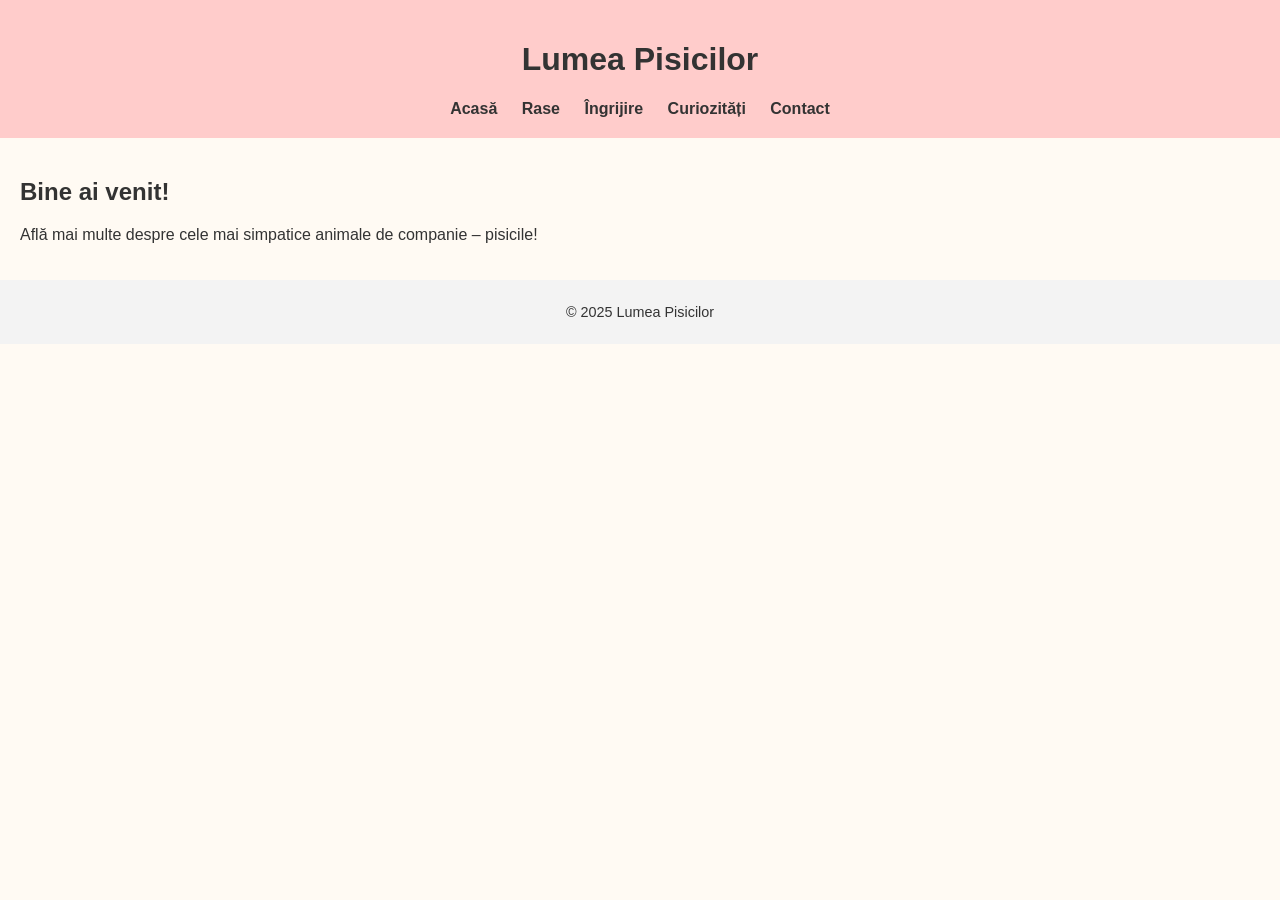
==== index.html @ e4df54bf "totul despre pisici" ====
<!DOCTYPE html>
<html lang="ro">
<head>
    <meta charset="UTF-8">
    <title>Lumea Pisicilor - Acasă</title>
    <link rel="stylesheet" href="style.css">
</head>
<body>
    <header>
        <h1>Lumea Pisicilor</h1>
        <nav>
            <a href="index.html">Acasă</a>
            <a href="rase.html">Rase</a>
            <a href="ingrijire.html">Îngrijire</a>
            <a href="curiozitati.html">Curiozități</a>
            <a href="contact.html">Contact</a>
        </nav>
    </header>
    <main>
        <h2>Bine ai venit!</h2>
        <p>Află mai multe despre cele mai simpatice animale de companie – pisicile!</p>
    </main>
    <footer>
        <p>&copy; 2025 Lumea Pisicilor</p>
    </footer>
</body>
</html>
---- style.css ----
body {
    font-family: Arial, sans-serif;
    background-color: #fffaf3;
    color: #333;
    margin: 0;
    padding: 0;
}

header {
    background-color: #ffcccb;
    padding: 20px;
    text-align: center;
}

nav a {
    margin: 0 10px;
    text-decoration: none;
    color: #333;
    font-weight: bold;
}

main {
    padding: 20px;
}

footer {
    background-color: #f3f3f3;
    text-align: center;
    padding: 10px;
    font-size: 0.9em;
}
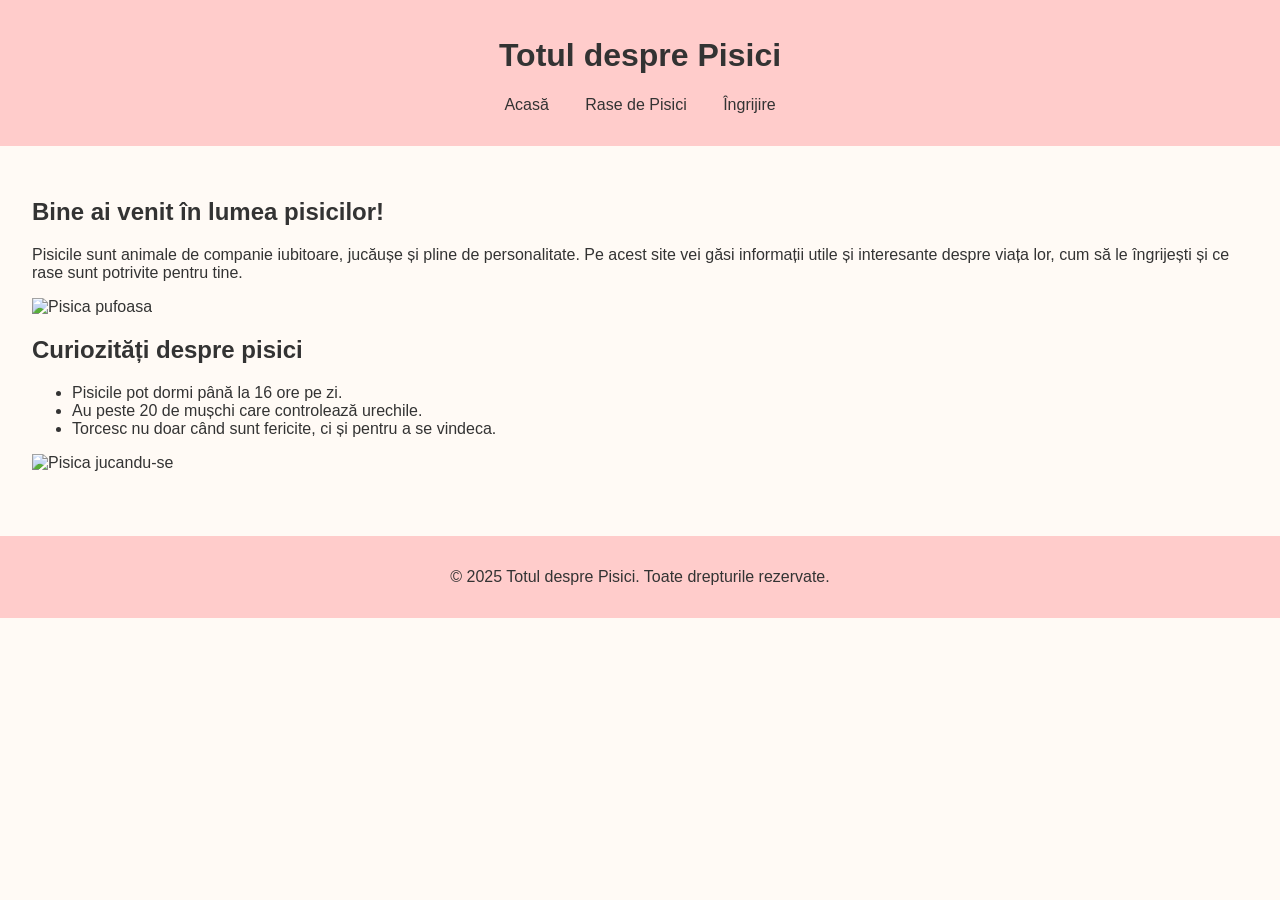
==== commit c0423baf: "totul despre pisici" ====
--- a/index.html
+++ b/index.html
@@ -1,27 +1,43 @@
 <!DOCTYPE html>
 <html lang="ro">
 <head>
-    <meta charset="UTF-8">
-    <title>Lumea Pisicilor - Acasă</title>
-    <link rel="stylesheet" href="style.css">
+  <meta charset="UTF-8">
+  <meta name="viewport" content="width=device-width, initial-scale=1.0">
+  <title>Totul despre Pisici</title>
+  <link rel="stylesheet" href="style.css">
 </head>
 <body>
-    <header>
-        <h1>Lumea Pisicilor</h1>
-        <nav>
-            <a href="index.html">Acasă</a>
-            <a href="rase.html">Rase</a>
-            <a href="ingrijire.html">Îngrijire</a>
-            <a href="curiozitati.html">Curiozități</a>
-            <a href="contact.html">Contact</a>
-        </nav>
-    </header>
-    <main>
-        <h2>Bine ai venit!</h2>
-        <p>Află mai multe despre cele mai simpatice animale de companie – pisicile!</p>
-    </main>
-    <footer>
-        <p>&copy; 2025 Lumea Pisicilor</p>
-    </footer>
+  <header>
+    <h1>Totul despre Pisici</h1>
+    <nav>
+      <ul>
+        <li><a href="index.html">Acasă</a></li>
+        <li><a href="rase.html">Rase de Pisici</a></li>
+        <li><a href="ingrijire.html">Îngrijire</a></li>
+      </ul>
+    </nav>
+  </header>
+
+  <main>
+    <section class="intro">
+      <h2>Bine ai venit în lumea pisicilor!</h2>
+      <p>Pisicile sunt animale de companie iubitoare, jucăușe și pline de personalitate. Pe acest site vei găsi informații utile și interesante despre viața lor, cum să le îngrijești și ce rase sunt potrivite pentru tine.</p>
+      <img src="images/pisica1.jpg" alt="Pisica pufoasa" class="responsive-img">
+    </section>
+
+    <section class="curiozitati">
+      <h2>Curiozități despre pisici</h2>
+      <ul>
+        <li>Pisicile pot dormi până la 16 ore pe zi.</li>
+        <li>Au peste 20 de mușchi care controlează urechile.</li>
+        <li>Torcesc nu doar când sunt fericite, ci și pentru a se vindeca.</li>
+      </ul>
+      <img src="images/pisica2.gif" alt="Pisica jucandu-se" class="responsive-img animated">
+    </section>
+  </main>
+
+  <footer>
+    <p>&copy; 2025 Totul despre Pisici. Toate drepturile rezervate.</p>
+  </footer>
 </body>
 </html>
--- a/style.css
+++ b/style.css
@@ -1,31 +1,55 @@
 body {
-    font-family: Arial, sans-serif;
-    background-color: #fffaf3;
-    color: #333;
-    margin: 0;
-    padding: 0;
+  font-family: 'Segoe UI', sans-serif;
+  margin: 0;
+  padding: 0;
+  background-color: #fffaf5;
+  color: #333;
 }
 
 header {
-    background-color: #ffcccb;
-    padding: 20px;
-    text-align: center;
+  background-color: #ffcccb;
+  padding: 1em;
+  text-align: center;
+}
+
+nav ul {
+  list-style: none;
+  padding: 0;
+}
+
+nav ul li {
+  display: inline;
+  margin: 0 1em;
 }
 
 nav a {
-    margin: 0 10px;
-    text-decoration: none;
-    color: #333;
-    font-weight: bold;
+  text-decoration: none;
+  color: #333;
 }
 
 main {
-    padding: 20px;
+  padding: 2em;
 }
 
 footer {
-    background-color: #f3f3f3;
-    text-align: center;
-    padding: 10px;
-    font-size: 0.9em;
-}+  background-color: #ffcccb;
+  text-align: center;
+  padding: 1em;
+  margin-top: 2em;
+}
+
+.responsive-img {
+  width: 100%;
+  max-width: 500px;
+  height: auto;
+}
+
+.animated {
+  animation: float 3s infinite ease-in-out;
+}
+
+@keyframes float {
+  0% { transform: translateY(0); }
+  50% { transform: translateY(-10px); }
+  100% { transform: translateY(0); }
+}
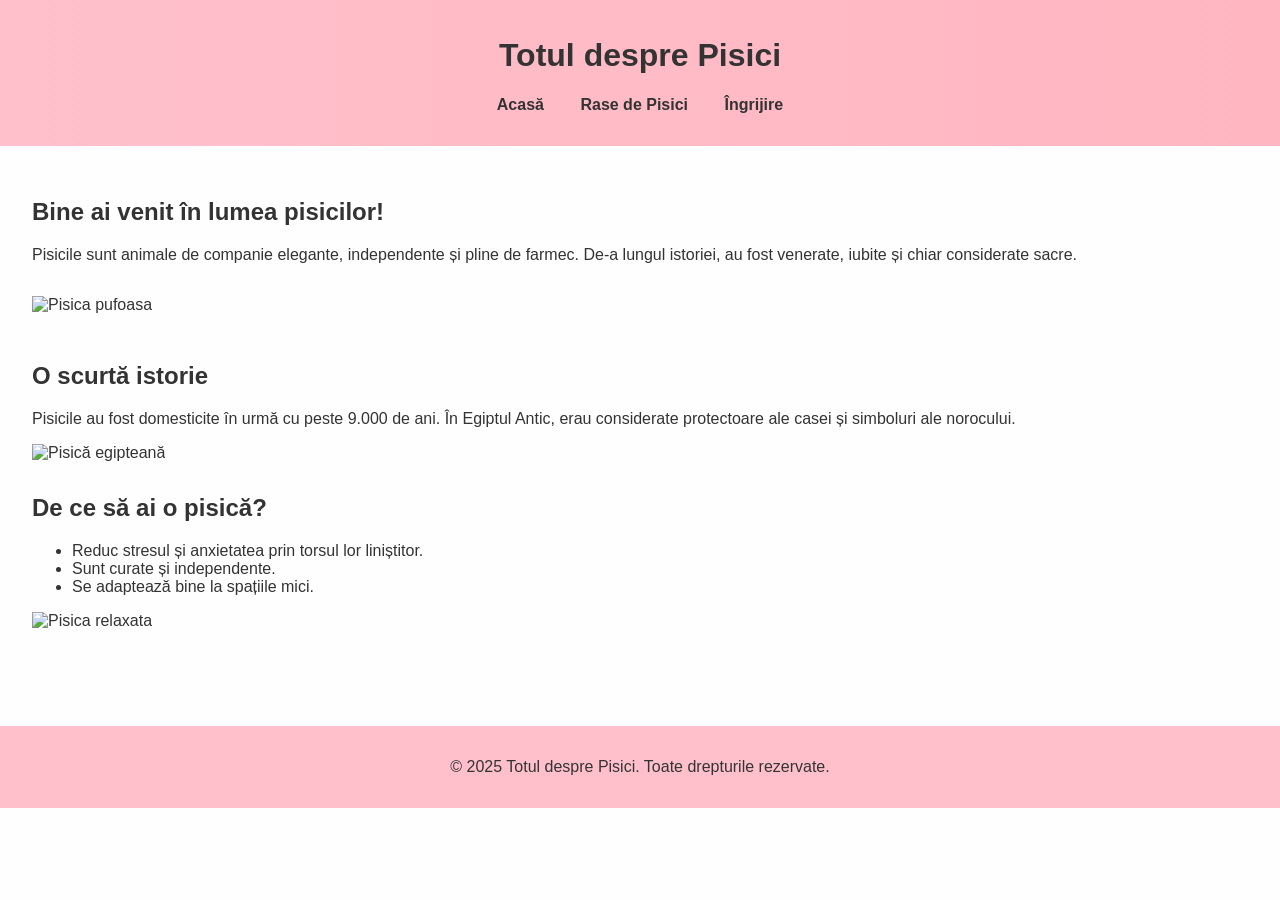
==== commit 575c84a0: "totul despre pisici" ====
--- a/index.html
+++ b/index.html
@@ -21,18 +21,24 @@
   <main>
     <section class="intro">
       <h2>Bine ai venit în lumea pisicilor!</h2>
-      <p>Pisicile sunt animale de companie iubitoare, jucăușe și pline de personalitate. Pe acest site vei găsi informații utile și interesante despre viața lor, cum să le îngrijești și ce rase sunt potrivite pentru tine.</p>
-      <img src="images/pisica1.jpg" alt="Pisica pufoasa" class="responsive-img">
+      <p>Pisicile sunt animale de companie elegante, independente și pline de farmec. De-a lungul istoriei, au fost venerate, iubite și chiar considerate sacre.</p>
+      <img src="https://cdn.pixabay.com/photo/2015/03/27/13/16/cat-694730_960_720.jpg" alt="Pisica pufoasa" class="responsive-img">
     </section>
 
-    <section class="curiozitati">
-      <h2>Curiozități despre pisici</h2>
+    <section class="istorie">
+      <h2>O scurtă istorie</h2>
+      <p>Pisicile au fost domesticite în urmă cu peste 9.000 de ani. În Egiptul Antic, erau considerate protectoare ale casei și simboluri ale norocului.</p>
+      <img src="https://cdn.pixabay.com/photo/2016/11/29/04/17/animal-1866475_1280.jpg" alt="Pisică egipteană">
+    </section>
+
+    <section class="beneficii">
+      <h2>De ce să ai o pisică?</h2>
       <ul>
-        <li>Pisicile pot dormi până la 16 ore pe zi.</li>
-        <li>Au peste 20 de mușchi care controlează urechile.</li>
-        <li>Torcesc nu doar când sunt fericite, ci și pentru a se vindeca.</li>
+        <li>Reduc stresul și anxietatea prin torsul lor liniștitor.</li>
+        <li>Sunt curate și independente.</li>
+        <li>Se adaptează bine la spațiile mici.</li>
       </ul>
-      <img src="images/pisica2.gif" alt="Pisica jucandu-se" class="responsive-img animated">
+      <img src="https://cdn.pixabay.com/photo/2015/05/15/14/47/cat-768641_1280.jpg" alt="Pisica relaxata">
     </section>
   </main>
 
--- a/style.css
+++ b/style.css
@@ -2,12 +2,12 @@
   font-family: 'Segoe UI', sans-serif;
   margin: 0;
   padding: 0;
-  background-color: #fffaf5;
+  background-color: #fefefe;
   color: #333;
 }
 
 header {
-  background-color: #ffcccb;
+  background: linear-gradient(90deg, #ffc0cb, #ffb6c1);
   padding: 1em;
   text-align: center;
 }
@@ -25,6 +25,7 @@
 nav a {
   text-decoration: none;
   color: #333;
+  font-weight: bold;
 }
 
 main {
@@ -32,7 +33,7 @@
 }
 
 footer {
-  background-color: #ffcccb;
+  background-color: #ffc0cb;
   text-align: center;
   padding: 1em;
   margin-top: 2em;
@@ -42,14 +43,16 @@
   width: 100%;
   max-width: 500px;
   height: auto;
+  margin: 1em 0;
 }
 
-.animated {
-  animation: float 3s infinite ease-in-out;
+section {
+  margin-bottom: 2em;
 }
 
-@keyframes float {
-  0% { transform: translateY(0); }
-  50% { transform: translateY(-10px); }
-  100% { transform: translateY(0); }
+.rasa img {
+  width: 100%;
+  max-width: 400px;
+  height: auto;
+  border-radius: 12px;
 }
